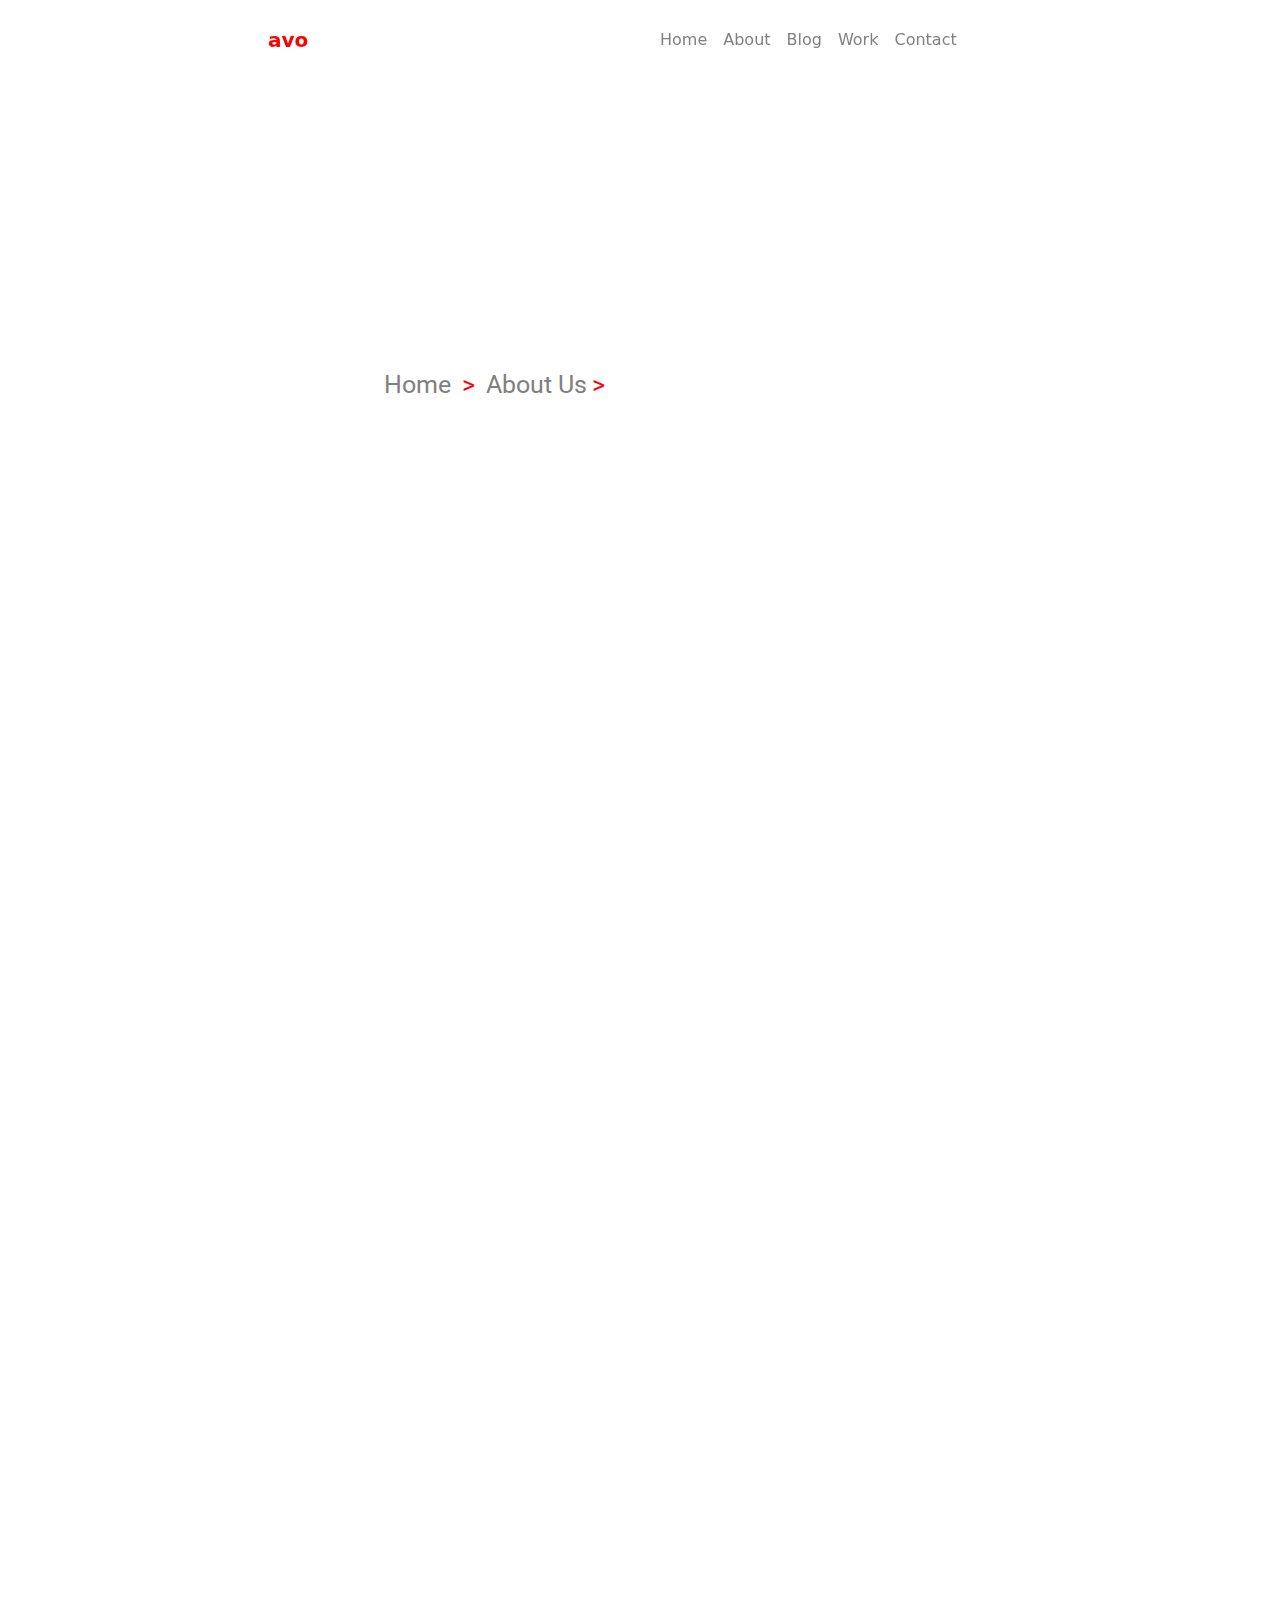
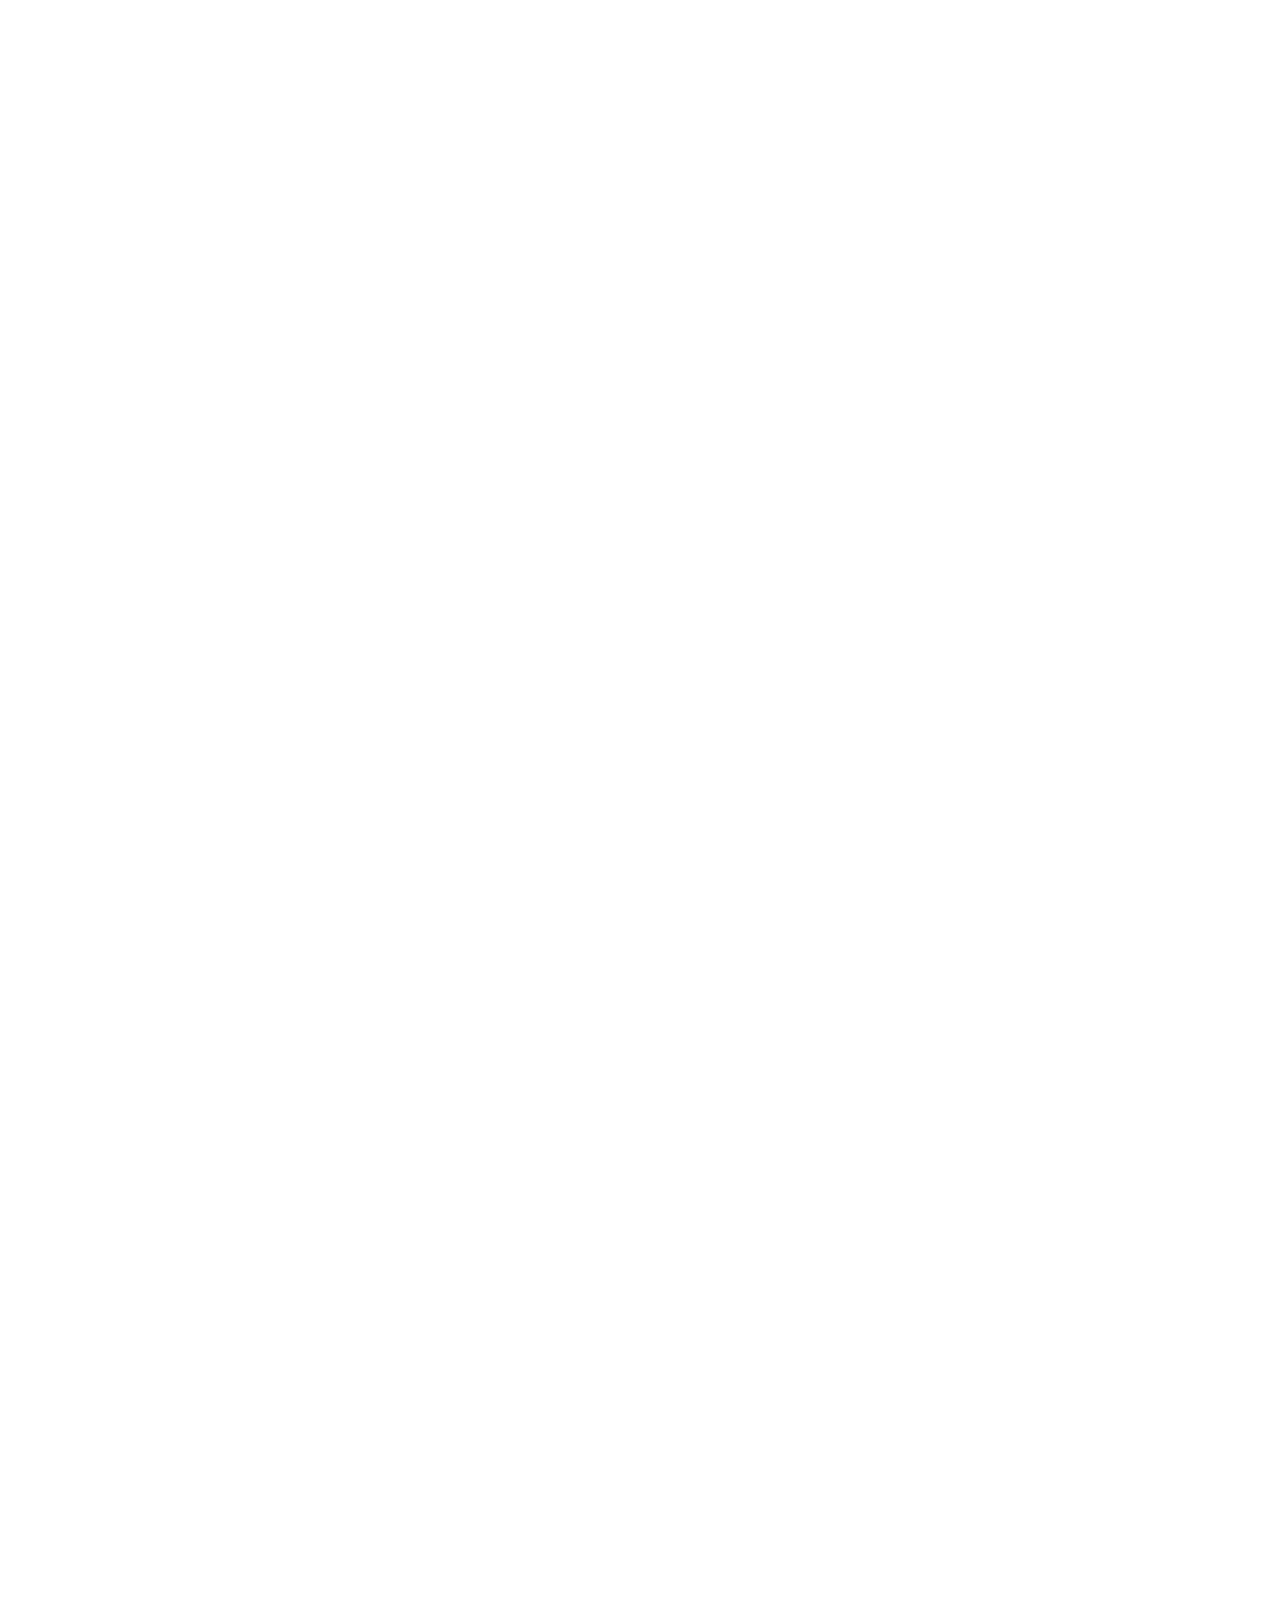
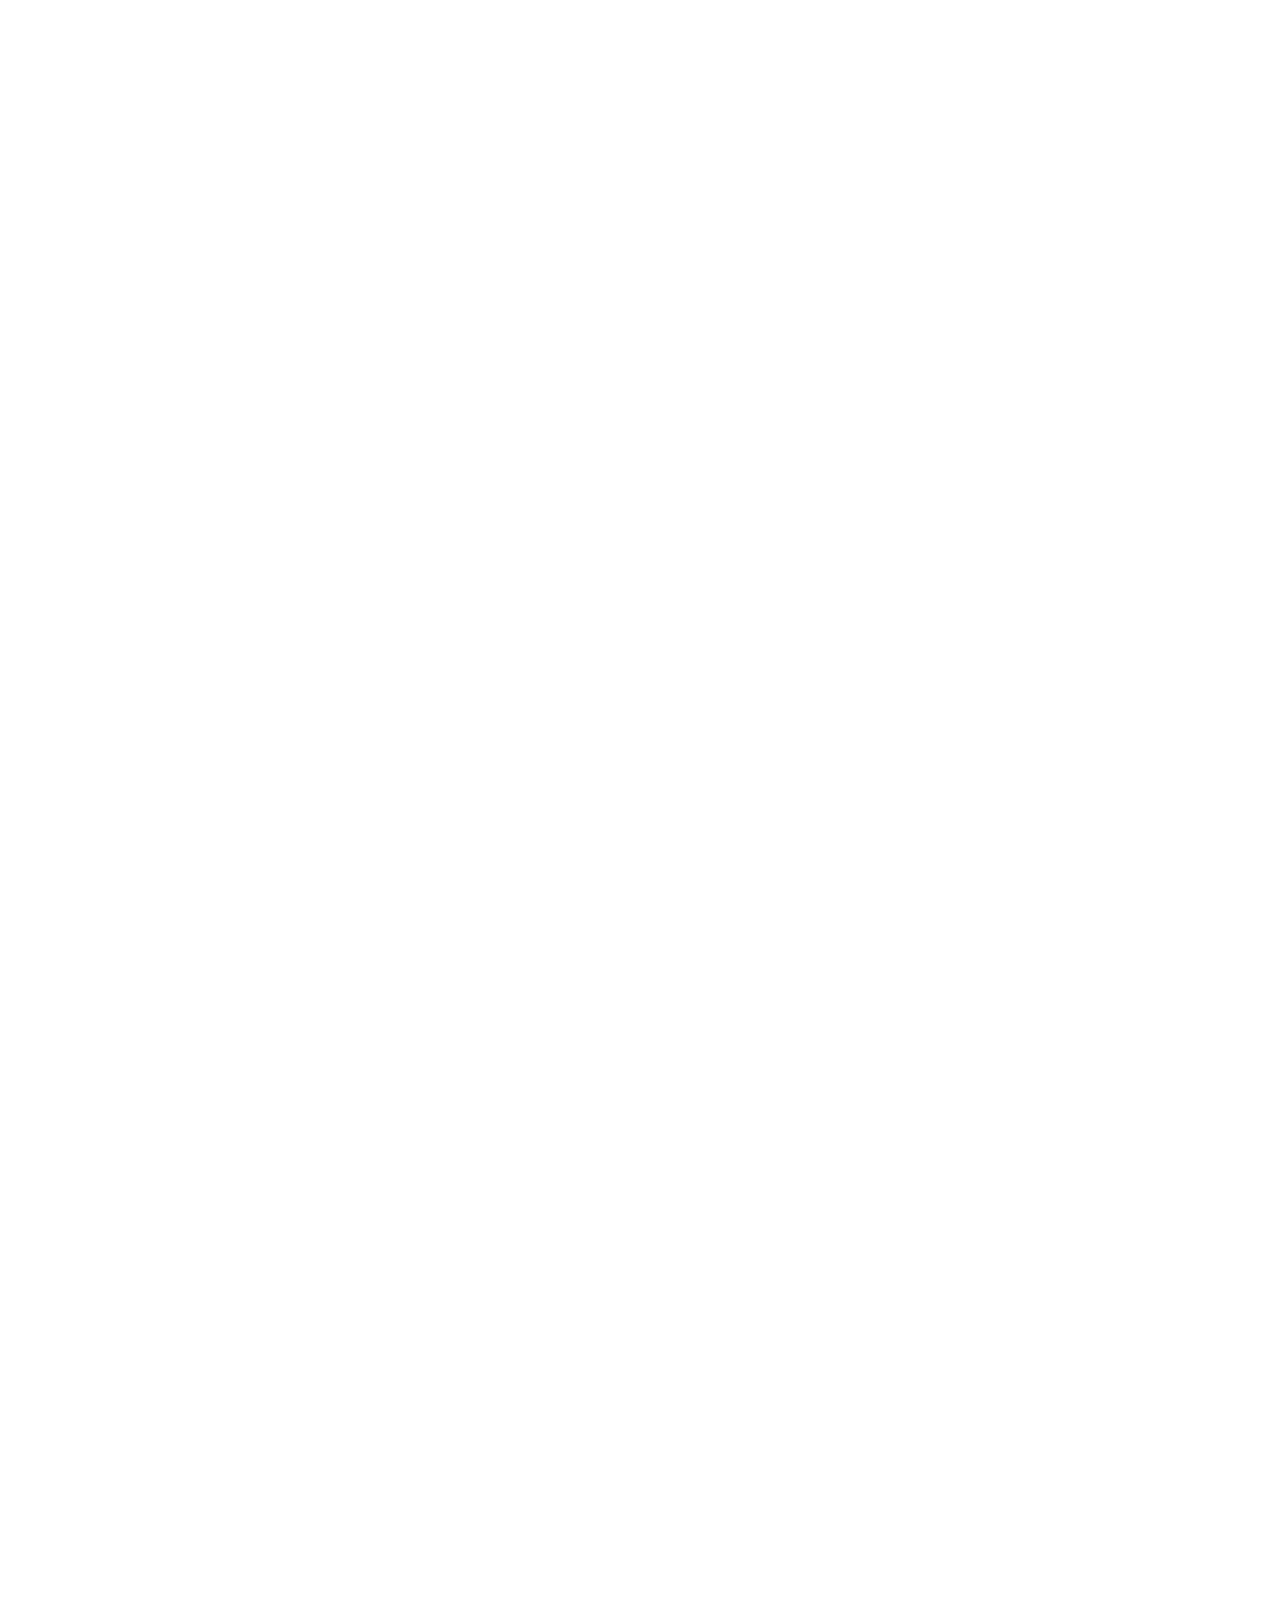
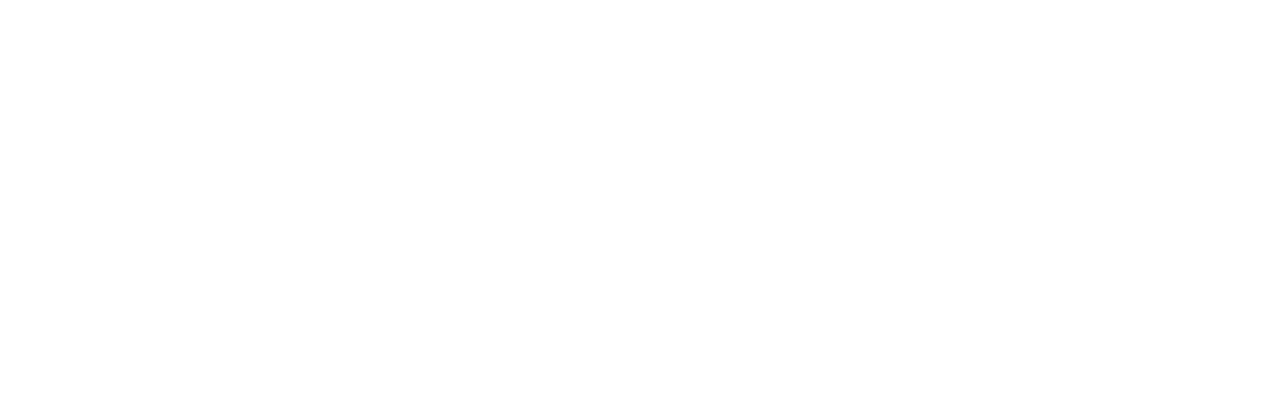
==== about.html @ 8b5bfec2 "Initial commit" ====
<!DOCTYPE html>
<html lang="en">
<head>
    <meta charset="UTF-8">
    <meta name="viewport" content="width=device-width, initial-scale=1.0">
    <meta http-equiv="X-UA-Compatible" content="IE=edge">
    <title>avo template</title>
    <link rel="stylesheet" href="about.css">
    <link rel="preconnect" href="https://fonts.googleapis.com">
    <link rel="preconnect" href="https://fonts.gstatic.com" crossorigin>
    <link href="https://fonts.googleapis.com/css2?family=Roboto:wght@400;700&display=swap" rel="stylesheet">
    <link rel="icon" href="favicon.ico" type="image/x-icon">
    <script src="about.js" defer></script>
    <link href="https://cdnjs.cloudflare.com/ajax/libs/aos/2.3.4/aos.css" rel="stylesheet">

    <link href="https://cdn.jsdelivr.net/npm/bootstrap@5.3.3/dist/css/bootstrap.min.css" rel="stylesheet" integrity="sha384-QWTKZyjpPEjISv5WaRU9OFeRpok6YctnYmDr5pNlyT2bRjXh0JMhjY6hW+ALEwIH" crossorigin="anonymous">
</head>
<body>
    <div class="About-1">
        <nav class="navbar navbar-expand-lg bg-body-Transparent">
            <div class="container-fluid ">
              <a class="navbar-brand " href="#">avo</a>
             <button class="navbar-toggler" type="button" data-bs-toggle="collapse" data-bs-target="#navbarSupportedContent" aria-controls="navbarSupportedContent" aria-expanded="false" aria-label="Toggle navigation">
  Menu
</button>
              <div class="collapse navbar-collapse item" id="navbarSupportedContent">
                <ul class="navbar-nav me-auto mb-2 mb-lg-0 ">
                  <li class="nav-item">
                    <a class="nav-link active item-1 " aria-current="page" href="index.html">Home</a>
                  </li>
                  <li class="nav-item">
                    <a class="nav-link active item-1" aria-current="page" href="about.html">About</a>
                  </li>
                  <li class="nav-item">
                    <a class="nav-link active item-1" aria-current="page" href="blog.html">Blog</a>
                  </li>
                  <li class="nav-item">
                    <a class="nav-link active item-1" aria-current="page" href="work.html">Work</a>
                  </li>
                  <li class="nav-item">
                    <a class="nav-link active item-1" aria-current="page" href="contact.html">Contact</a>
                  </li>
                </ul>
                
              </div>
            </div>
          </nav>
          <div class="about-text">
            Home <span class="separator">></span> About Us<span class="separator">></span>
          </div>
          <h2 class="Abouth">ABOUT US</h2>

    </div>
    <!--2ND DIV-->
    <div class="About-2">
        <h2>About Us</h2>
        <div class="container py-5">
          <div class="row text-center justify-content-center g-3">
            <!-- Image 1 -->
            <div class="col-12 col-md-2">
              <img src="seo.png" alt="SEO" class="custom-img mb-2">
              <p>SEO</p>
            </div>
            <!-- Image 2 -->
            <div class="col-12 col-md-2">
              <img src="web-programming.png" alt="Web Programming" class="custom-img mb-2">
              <p>Mobile App</p>
            </div>
            <!-- Image 3 -->
            <div class="col-12 col-md-2">
              <img src="layer.png" alt="Layer" class="custom-img mb-2">
              <p>Product Design</p>
            </div>
            <!-- Image 4 -->
            <div class="col-12 col-md-2">
              <img src="graphic-design.png" alt="Graphic Design" class="custom-img mb-2">
              <p>UI/UX Design</p>
            </div>
            <!-- Image 5 -->
            <div class="col-12 col-md-2">
              <img src="coding.png" alt="Coding" class="custom-img mb-2">
              <p>Web Development</p>
            </div>
          </div>
        </div>
        
        <div class="container text-center head1 ">
          <div class="row align-items-start ">
            <div class="col-lg-1.5">
            
            </div>
            <div class="col-lg-3  order-2 order-md-1 custom-container">
              <h4 class="welcome-heading ">Welcome to AVO A Personal Portfolio Web Agency</h4>
                <p class="text-section1 ">
                    Separated they live in Bookmarksgrove right at the coast of the Semantics, a large language ocean. A small river 
                    named Duden flows by their place and supplies it with the necessary regelialia. It is a paradisematic country, 
                    in which roasted parts of sentences fly into your mouth.
                </p>
            </div>
            <div class="col-lg-3 col-sm-3 order-1">
              <div class="card ">
                <img src="https://preview.colorlib.com/theme/avo/images/about.jpg " class="card-img-top " alt="...">
                
              </div>
            </div>
            <div class="col-lg-3 order-3">
              <p class="text-section">
                Far far away, behind the word mountains, far from the countries Vokalia and Consonantia, there live the blind 
                texts. Separated they live in Bookmarksgrove right at the coast of the Semantics, a large language ocean. A 
                small river named Duden flows by their place and supplies it with the necessary regelialia. It is a  paradisematic 
                country, in which roasted parts of sentences fly into your mouth.
            </p>
            <button class="view-projects-button btn">View All Projects</button>
            </div>
            <div class="col-lg-1">
            
            </div>
          </div>
          
        </div>   
        <div class="container text-center mt-5">
          <div class="row">
            <div class="col-sm-2">
            
            </div>
              <div class="col-md-3">
                <h3 class="custom-heading">
                  <span class="heading-number">1</span> Search  Engine Optimization
              </h3>
                  <p class="custom-paragraph">Far far away, behind the word mountains</p>
              </div>
              <div class="col-md-3">
                <h3 class="custom-heading">
                  <span class="heading-number">2</span> Search  Engine Optimization
              </h3>
                  <p class="custom-paragraph">Far far away, behind the word mountains</p>
              </div>
              <div class="col-md-3">
                <h3 class="custom-heading">
                  <span class="heading-number">3</span> Search Engine Optimization
              </h3>
                  <p class="custom-paragraph">Far far away, behind the word mountains</p>
              </div>
              <div class="col-sm-1">
            
              </div>
              
          </div>
      </div>
      <div class="rectangle-image-container">
        <div class="text-cont">
          <p class="get-started">Get Started</p>
          <p class="brief">Fill in the brief and get the <br>project estimate</p>
          <p class="descrip">
            Far far away, behind the word mountains, far from the<br>countries Vokalia and Consonantia, there live the blind<br> texts.
          </p>
          <button class="get-started-btn">Get Started</button>
        </div>
        <img src="https://preview.colorlib.com/theme/avo/images/bg_1.jpg" alt="Background" class="rectangle-image">
      </div>     

    </div>
    <!--3RD DIV-->
    <div class="About-3">
      <h2>EXPERT TEAM</h2>
      <div class="container">
        <div class="row text-center">
          <!-- Team Member 1 -->
          <div class="col-12 col-md-3 mb-4">
            <img src="https://preview.colorlib.com/theme/avo/images/team-1.jpg" class="img-fluid team-img" alt="Team Member 1">
            <h5 class="mt-3">John Doe</h5>
            <p1>Web Developer</p1>
          </div>
          <!-- Team Member 2 -->
          <div class="col-12 col-md-3 mb-4">
            <img src="https://preview.colorlib.com/theme/avo/images/team-2.jpg" class="img-fluid team-img" alt="Team Member 2">
            <h5 class="mt-3">Jane Smith</h5>
            <p1>Graphic Designer</p1>
          </div>
          <!-- Team Member 3 -->
          <div class="col-12 col-md-3 mb-4">
            <img src="https://preview.colorlib.com/theme/avo/images/team-3.jpg" class="img-fluid team-img" alt="Team Member 3">
            <h5 class="mt-3">Michael Lee</h5>
            <p1>Product Designer</p1>
          </div>
          <!-- Team Member 4 -->
          <div class="col-12 col-md-3 mb-4">
            <img src="https://preview.colorlib.com/theme/avo/images/team-4.jpg" class="img-fluid team-img" alt="Team Member 4">
            <h5 class="mt-3">Sarah Brown</h5>
            <p1>UI/UX Designer</p1>
          </div>
          <!-- Team Member 5 -->
          <div class="col-12 col-md-3 mb-4">
            <img src="https://preview.colorlib.com/theme/avo/images/team-5.jpg" class="img-fluid team-img" alt="Team Member 5">
            <h5 class="mt-3">Emma Wilson</h5>
            <p1>SEO Specialist</p1>
          </div>
          <!-- Team Member 6 -->
          <div class="col-12 col-md-3 mb-4">
            <img src="https://preview.colorlib.com/theme/avo/images/team-6.jpg" class="img-fluid team-img" alt="Team Member 6">
            <h5 class="mt-3">James White</h5>
            <p1>Mobile Developer</p1>
          </div>
          <!-- Team Member 7 -->
          <div class="col-12 col-md-3 mb-4">
            <img src="https://preview.colorlib.com/theme/avo/images/team-7.jpg" class="img-fluid team-img" alt="Team Member 7">
            <h5 class="mt-3">Alice Johnson</h5>
            <p1>Backend Developer</p1>
          </div>
          <!-- Team Member 8 -->
          <div class="col-12 col-md-3 mb-4">
            <img src="https://preview.colorlib.com/theme/avo/images/team-8.jpg" class="img-fluid team-img" alt="Team Member 8">
            <h5 class="mt-3">Daniel Clark</h5>
            <p1>Frontend Developer</p1>
          </div>
        </div>
      </div>
    </div>
    <!--4th div-->
    <div class="About-4">
      <h2 class="centered-heading">Clients Say About Us</h2>
      <div id="testimonialCarousel" class="carousel slide" data-bs-ride="carousel">
        <!-- Indicators -->
        <div class="carousel-indicators">
          <button type="button" data-bs-target="#testimonialCarousel" data-bs-slide-to="0" class="active" aria-current="true"></button>
          <button type="button" data-bs-target="#testimonialCarousel" data-bs-slide-to="1"></button>
        </div>
    
        <!-- Carousel Items -->
        <div class="carousel-inner">
          <!-- First Slide -->
          <div class="carousel-item active">
            <div class="d-flex justify-content-center">
              <div class="testimonial-card">
                <div class="testimonial-text">
                  <p>"Far far away, behind the word mountains,Behind the word mountains, far from the countries"</p>
                </div>
                <div class="testimonial-details">
                  <img src="https://preview.colorlib.com/theme/avo/images/person_1.jpg" alt="Profile Picture">
                  <div class="details-text">
                    <h5>Emily Clark</h5>
                    <p class="testimonial-role">HR Manager</p>
                  </div>
                </div>
              </div>
              <div class="testimonial-card">
                <div class="testimonial-text">
                  <p>"Far far away, behind the word mountains,Behind the word mountains, far from the countries."</p>
                </div>
                <div class="testimonial-details">
                  <img src="https://preview.colorlib.com/theme/avo/images/person_2.jpg" alt="Profile Picture">
                  <div class="details-text">
                    <h5>John Doe</h5>
                    <p class="testimonial-role">Team Lead</p>
                  </div>
                </div>
              </div>
              <div class="testimonial-card">
                <div class="testimonial-text">
                  <p>"Far far away, behind the word mountains,Behind the word mountains, far from the countries."</p>
                </div>
                <div class="testimonial-details">
                  <img src="https://preview.colorlib.com/theme/avo/images/person_3.jpg" alt="Profile Picture">
                  <div class="details-text">
                    <h5>Jane Smith</h5>
                    <p class="testimonial-role">Designer</p>
                  </div>
                </div>
              </div>
            </div>
          </div>
    
          <!-- Second Slide -->
          <div class="carousel-item">
            <div class="d-flex justify-content-center">
              <div class="testimonial-card">
                <div class="testimonial-text">
                  <p>"Far far away, behind the word mountains,Behind the word mountains, far from the countries"</p>
                </div>
                <div class="testimonial-details">
                  <img src="https://preview.colorlib.com/theme/avo/images/person_1.jpg" alt="Profile Picture">
                  <div class="details-text">
                    <h5>David Brown</h5>
                    <p class="testimonial-role">Engineer</p>
                  </div>
                </div>
              </div>
              <div class="testimonial-card">
                <div class="testimonial-text">
                  <p>"Far far away, behind the word mountains,Behind the word mountains, far from the countries."</p>
                </div>
                <div class="testimonial-details">
                  <img src="https://preview.colorlib.com/theme/avo/images/person_2.jpg" alt="Profile Picture">
                  <div class="details-text">
                    <h5>Sarah Connor</h5>
                    <p class="testimonial-role">Consultant</p>
                  </div>
                </div>
              </div>
              <div class="testimonial-card">
                <div class="testimonial-text">
                  <p>"Far far away, behind the word mountains,Behind the word mountains, far from the countries."</p>
                </div>
                <div class="testimonial-details">
                  <img src="https://preview.colorlib.com/theme/avo/images/person_3.jpg" alt="Profile Picture">
                  <div class="details-text">
                    <h5>Alex Turner</h5>
                    <p class="testimonial-role">Artist</p>
                  </div>
                </div>
              </div>
            </div>
          </div>
        </div>
      </div>

    </div>
    <!--5th div-->
    
      <footer class="footer">
        <div class="container">
          <div class="row">
            <!-- Logo and Description -->
            <div class="col-lg-3 col-md-6 mb-4">
              <h5 class="text-uppercase fw-bold text-light">avo</h5>
              <p class="text-light">Far far away, behind the word mountains, far from the countries.</p>
              <div class="d-flex">
                <a href="#" class="text-light me-3"><i class="fab fa-twitter"></i></a>
                <a href="#" class="text-light me-3"><i class="fab fa-facebook-f"></i></a>
                <a href="#" class="text-light"><i class="fab fa-instagram"></i></a>
              </div>
            </div>
    
            <!-- Community Links -->
            <div class="col-lg-2 col-md-6 mb-4">
              <h5 class="text-uppercase fw-bold text-light">Community</h5>
              <ul class="list-unstyled">
                <li><a href="#" class="text-light">Projects</a></li>
                <li><a href="#" class="text-light">Team</a></li>
                <li><a href="#" class="text-light">Reviews</a></li>
                <li><a href="#" class="text-light">FAQs</a></li>
              </ul>
            </div>
    
            <!-- About Us -->
            <div class="col-lg-2 col-md-6 mb-4">
              <h5 class="text-uppercase fw-bold text-light">About Us</h5>
              <ul class="list-unstyled">
                <li><a href="#" class="text-light">Our Story</a></li>
                <li><a href="#" class="text-light">Meet the Team</a></li>
                <li><a href="#" class="text-light">Careers</a></li>
              </ul>
            </div>
    
            <!-- Company Links -->
            <div class="col-lg-2 col-md-6 mb-4">
              <h5 class="text-uppercase fw-bold text-light">Company</h5>
              <ul class="list-unstyled">
                <li><a href="#" class="text-light">About Us</a></li>
                <li><a href="#" class="text-light">Press</a></li>
                <li><a href="#" class="text-light">Contact</a></li>
                <li><a href="#" class="text-light">Careers</a></li>
              </ul>
            </div>
    
            <!-- Contact Us -->
            <div class="col-lg-3 col-md-6 mb-4">
              <h5 class="text-uppercase fw-bold text-light">Have a Questions?</h5>
              <p class="text-light">203 Fake St., Mountain View, San Francisco, California, USA</p>
              <p class="text-light">+2 392 3929 210</p>
              <p class="text-light">info@yourdomain.com</p>
            </div>
          </div>
        </div>
    
        <!-- Copyright Text -->
        <div class="text-center text-light py-3">
          <p>Copyright ©2024 All rights reserved | This template is made with <span class="text-danger">❤</span> by Colorlib</p>
        </div>
      </footer>
    
    
    <link href="https://cdn.jsdelivr.net/npm/bootstrap@5.3.0-alpha1/dist/css/bootstrap.min.css" rel="stylesheet">

<!-- Bootstrap JS Bundle -->
<script src="https://cdn.jsdelivr.net/npm/bootstrap@5.3.0-alpha1/dist/js/bootstrap.bundle.min.js"></script>

    <script src="https://cdn.jsdelivr.net/npm/bootstrap@5.3.3/dist/js/bootstrap.bundle.min.js" integrity="sha384-YvpcrYf0tY3lHB60NNkmXc5s9fDVZLESaAA55NDzOxhy9GkcIdslK1eN7N6jIeHz" crossorigin="anonymous"></script>
</body>
---- about.css ----
html, body {
    margin: 0;
    padding: 0;
    height: 100%;
    font-family: 'Poppins', sans-serif;
    box-sizing: border-box;
    overflow-x: hidden; 
  
  }
  .About-1 {
    background-image: url('https://preview.colorlib.com/theme/avo/images/bg_2.jpg');
    background-size: cover; /* Ensures the image covers the entire div */
    background-position: center; /* Centers the image */
    background-repeat: no-repeat; /* Prevents the image from repeating */
    height: 700px; /* Adjust the height of the div as needed */
    width: 100%; /* Sets the div to span the full width of the page */
    
}
.about-text {
    position: absolute;
    top:50%; /* Distance from the bottom of the div */
    left: 28%; /* Position 30% from the left */
    font-family: Arial, sans-serif; /* Choose a clean font */
    font-size: 18px; /* Adjust the text size */
    color: gray; /* Default color for text */
  }
  
  .separator {
    color: red; /* Red color for the ">" */
    margin: 0 5px; /* Space around the separator */
  }
  .Abouth{
    position: absolute;
    color:white;
    top:55%;
    left:28%;
    font-family: Arial, sans-serif; 
    font-weight: bold;

  }
.navbar {
    position: fixed;
    top: 0;
    left: 0;
    right: 0;
    z-index: 1000; /* Ensure the navbar stays above other content */
    background-color: transparent; /* Transparent background for the navbar */
  }
  .navbar-brand{
    font-weight: bold !important; 
    top: 20px;
    position: fixed !important;
    color:red !important;
    padding-left: 20%;
  }
  .item{
    top: 20px;
    position: fixed;
   padding-left: 50%;
  }
  .item-1{
    color:gray !important;
    

  }
  .item-1:hover{
    color:red!important;
    

  }
  .about-text{
    
    position: relative;
    top: 50%;
    left: 30%;
    font-family: 'Roboto', sans-serif;
    font-size: 25px;
    color: gray;
    
  }
  .Abouth{
    left: 30%;
    position: relative;
  }
  /*2nd style*/
.About-2{
width: 100%;
height: 2000px;
background-color: white;
clip-path: polygon(0% 0%, 70% 5%, 100% 0%, 100% 100%, 0% 100%);
margin-top: -200px;
display: flex;
flex-direction: column;
align-items: center;
position: relative;
padding-top: 300px;
z-index: 10;
}
.About-2 h2 {
    margin-top: 150px;
    font-size: 55px;
    color: #000;
    font-family: sans-serif;
    margin-bottom: 30px;
  }
  /* Add spacing around images if needed */
/* Custom image size */
/* Custom image size */
.custom-img {
  width: 80px; /* Adjust the size of the images */
  height: auto; /* Maintain aspect ratio */
  margin: 0 auto; /* Center the image horizontally */
}

/* Optional: Style the text */
p {
  font-size: 14px;
  font-weight: 500;
  margin-top: 5px; /* Reduce space between the image and text */
}

/* Reduce column spacing */
.row.g-1 {
  --bs-gutter-x: 0.3rem; /* Horizontal gap between images */
  --bs-gutter-y: 0.3rem; /* Vertical gap between images */
}

.content .col img{
  width: 100px; /* Adjust icon size */
  height: 100px;
  object-fit: contain; /* Ensures proper scaling without distortion */
  transition: transform 0.3s;
}
.head1 .welcome-heading {
  color: black !important;
  text-align: right;
  padding-left: 130px;
  font-size: 20px;
}

.head1 .text-section1 {
  color: gray;
  text-align: right;
  font-size: 17px;
}

.head1 .text-section {
  text-align: left;
  color: gray;
  font-size: 17px;
}

.head1 .btn {
  background-color: rgb(206, 39, 39);
  color: white;
  padding: 5px 20px; /* Reduce padding to decrease the button size */
  font-size: 14px; /* Optional: Adjust font size if needed */
  border: none; /* Optional: Remove border if not required */
  border-radius: 5px; /* Optional: Add rounded corners */
  box-sizing: border-box; /* Ensures padding doesn't affect width */
  display: inline-block; /* Keeps the button inline */
  position: relative; /* Allows positioning */
 right: 80px; /* Moves the button horizontally (adjust as needed) */
}
.card {
width: 20rem !important;
height: 22rem !important;
}
.card img {
width: 100%; /* Image takes full width of the card */
height: 100%; /* Fill the height of the card */
object-fit: cover; /* Ensure the image covers the card area without distortion */
} @media (max-width: 768px) {

  .About-2{
    
    height: 3500px;
    
    clip-path: polygon(0% 0%, 70% 2%, 100% 0%, 100% 100%, 0% 100%);
  }
  .custom-container {
    padding-left: 0 !important; /* Remove left padding */
    margin-left: 10px; /* Small margin from left */
  }

  .welcome-heading {
    font-size: 24px; /* Adjust font size */
    font-family: 'Roboto', sans-serif;
    color: gray;
    text-align: left !important; /* Align text to the left */
    padding-left: 0 !important;
    margin: 0 !important;
    max-width: 50%;
  }

  .text-section1 {
    text-align: justify !important; /* Justify text alignment */
    margin-bottom: 15px; /* Add space below the section */
    line-height: 1.6; 
    max-width: 90%;/* Adjust line height for better readability */
  }

  .text-section {
    text-align: justify !important;
    max-width: 90%;
     
  }

  .view-projects-button.btn {
    display: block; /* Ensure the button behaves like a block element */
    text-align: left !important; /* Align button text to the left */
    margin-left: 70px !important; /* Add small margin from the left */
    margin-top: 20px; /* Add space above the button */
    padding: 10px 15px; /* Adjust button padding */
    font-size: 16px; /* Adjust font size */
    width: auto; /* Keep width based on content */
  }

  /* Image Adjustments */
  .card {
    width: 100%; /* Card takes full width on small screens */
    height: 100%; /* Height adjusts automatically on small screens */
  }

  .card img {
    width: 100% !important; /* Image takes full width of its parent container */
    height: 100%; /* Maintain aspect ratio on smaller screens */
    object-fit: cover; /* Ensure image covers the container */
  }
  .rectangle-image-container {
    overflow: visible; /* Ensure text is not cut off */
  }

  .rectangle-image {
    width: 100vw; /* Full screen width for smaller devices */
    height: auto; /* Maintain aspect ratio */
    border-radius: 0; /* Remove border-radius for full-width layout */
  }

  .text-cont {
    margin-left: 32%; /* Adjust text alignment for smaller screens */
    width: 90%; /* Ensure text fits inside the image */
  }

  .brief {
    font-size: 20px; /* Adjust font size */
  }

  .descrip {
    font-size: 14px;
    max-width: 70%;
    justify-content: end; /* Adjust font size for smaller screens */
  }

  .get-started-btn {
    font-size: 14px; /* Reduce button font size */
    padding: 8px 16px;
  }
}

.custom-heading {
  display: flex; /* Use flexbox to align the number and heading */
  align-items: center; /* Vertically center the number and heading */
  font-size: 24px; /* Set font size for the heading */
  color: #333; /* Default heading color */
  margin-bottom: 15px;
  max-width: 70%; /* Space below the heading */
}

.heading-number {
  font-size: 50px; /* Large font size for the number */
  color: rgb(219, 45, 45); /* Red color for the number */
  font-weight: bold; /* Make the number bold */
  margin-right: 10px; /* Space between the number and the heading text */
  text-decoration: underline rgb(202, 177, 177); /* Underline the number */
}
.custom-paragraph {
  font-size: 18px; /* Increase font size for paragraphs */
  color: gray; /* Change paragraph text color */
  line-height: 1.6; /* Adjust line height for better readability */
  margin-top: 10px; /* Add space above the paragraph */
  text-align: justify; /* Justify text alignment */
}
.rectangle-image-container {
  position: relative; /* Allows positioning of text over the image */
  display: flex;
  justify-content: center;
  align-items: center;
  margin-top: 20px;
}

.text-cont {
  position: absolute;
  left: 20px; /* Adjust to control the text's position from the left */
  top: 50%; /* Vertically center the text */
  transform: translateY(-50%); /* Adjust for proper vertical centering */
  color: white; /* Default text color for visibility on the image */
  max-width: 50%; /* Restricts the text width */
}

.get-started {
  color: red;
  font-size: 16px; /* Normal font size */
  margin: 0 0 10px 0;
}

.brief {
  font-weight: bold;
  font-size: 24px; /* Larger font size */
  margin: 0 0 10px 0;
}

.descrip{
  color: grey;
  font-size: 16px; /* Same size as "Get Started" */
  margin: 0;
}

.rectangle-image {
  width: 1000px; /* Adjust the image size */
  height: 350px;
  object-fit: cover;
  border-radius: 10px;
  box-shadow: 0 4px 8px rgba(0, 0, 0, 0.1);
}
.get-started-btn {
  display: inline-block;
  background-color: red; /* Red background */
  color: white; /* White text */
  padding: 10px 20px; /* Add some padding for the button */
  font-size: 16px; /* Button text size */
  font-weight: bold; /* Make the text bold */
  border: none; /* Remove the default border */
  border-radius: 5px; /* Rounded corners */
  cursor: pointer; /* Pointer cursor on hover */
  margin-top: 10px; /* Add some space above the button */
  text-transform: uppercase; /* Optional: Make the text uppercase */
}

.get-started-btn:hover {
  background-color: darkred; /* Darker red on hover */
  transition: background-color 0.3s ease; /* Smooth hover effect */
}
/*3RD DIV STYLE*/
.About-3 {
  width: 100vw; /* Full screen width */
  height: 1500px; /* Adjust height as needed */
  background-color: #f4f4f4; /* Light gray background */
  clip-path: polygon(0 4%, 35% 0, 100% 4%, 100% 100%, 0 100%);
  position: relative; /* To allow absolute positioning of the image */
  overflow: hidden; /* Ensures image doesn’t overflow outside the div */
}
.About-3 h2 {
  font-weight: bolder;
  text-align: center; /* Centers the text horizontally */
  padding-top: 160px; /* Adds top padding to move the h2 down from the top */
  margin-top: 0;
  font-size: 40px;
  color: rgb(43, 38, 38);
  font-family: sans-serif;
  margin-bottom: 30px;
  z-index: 2; /* Ensures text appears above the image */
}
.team-img {
  width: 250px; /* Set a specific width for the images */
  height: 250px; /* Set a specific height for the images */
   /* Add slight rounding to the images */
  object-fit: cover; /* Ensures the image doesn't distort */
  
}


h5 {
  font-weight: bold;
  font-size: 18px;
  color: black;
}

p1 {
  font-size: 14px;
  color: RED;
}
@media (max-width: 768px) {

  .About-3{
    
    height: 4000px;
    
    clip-path: polygon(0% 0%, 70% 1%, 100% 0%, 100% 100%, 0% 100%);
  }
}
/*4th div*/
.About-4{
  width: 100%;
  height: 1000px;
  background-color: white;
  clip-path: polygon(0% 0%, 70% 10%, 100% 0%, 100% 100%, 0% 100%);
  margin-top: -400px;
  display: flex;
  flex-direction: column;
  align-items: center;
  position: relative;
  padding-top: 300px;
  z-index: 10;
}

.centered-heading {
  font-size: 45px;
  font-weight: bold;
  color: black;
  text-align: center;
  margin-bottom: 30px;
}

.carousel-indicators {
  display: flex;
  justify-content: center;
  margin-top: 20px;
}

button[data-bs-slide-to] {
  display: inline-block;
  width: 10px;
  height: 10px;
  border-radius: 50%;
  background-color: gray;
  border: none;
  margin: 0 5px;
  cursor: pointer;
}

button[data-bs-slide-to].active {
  background-color: black;
}

.testimonial-card {
  display: flex;
  flex-direction: column;
  align-items: center;
  justify-content: flex-start;
  background-color: #f8f9fa;
  border-radius: 10px;
  padding: 20px;
  width: 300px;
  margin: 10px;
  box-shadow: 0 4px 6px rgba(0, 0, 0, 0.1);
}

.testimonial-text {
  margin-bottom: 20px;
  text-align: center;
}

.testimonial-details {
  display: flex;
  align-items: center;
  gap: 15px;
}

.testimonial-details img {
  width: 60px;
  height: 60px;
  border-radius: 50%;
}

.details-text h5 {
  margin: 0;
  font-weight: bold;
}
/*5th div*/
.footer {
  height: 600px;
  background-color: black; 
  clip-path: polygon(0% 0%, 70% 20%, 100% 5%, 100% 100%, 0% 100%);/* Keep the background black inside footer */
  position: relative; /* Ensure it stays inside v-shaped div */
  color: white; /* Text color */
  padding-top: 200px;
}

.footer .container {
  max-width: 1200px; /* Adjust based on your design */
}

.footer h5 {
  font-size: 18px;
  margin-bottom: 20px;
}

.footer .list-unstyled li a {
  color: #ddd;
  text-decoration: none;
  transition: color 0.3s ease;
}

.footer .list-unstyled li a:hover {
  color: #fff;
}

.text-light {
  color: #ccc !important; /* Ensure footer text stays light */
}

.text-center {
  text-align: center;
}

.text-danger {
  color: red; /* Heart color */
}
@media (max-width: 767px) {
  .footer {
    height: auto;
    padding-top: 100px;
    clip-path: polygon(0% 5%, 70% 9%, 100% 5%, 100% 100%, 0% 100%);
     /* Allow the div height to adjust on small screens */
     /* Reset margin-top to avoid overlap */
  }

  

  .footer .container {
    padding-left: 15px;
    padding-right: 15px;
  }

  .footer h5 {
    font-size: 16px;
  }

  .footer .list-unstyled li a {
    font-size: 14px;
  }

  .footer .row {
    text-align: center; /* Center footer content on smaller screens */
  }

  .footer .col-lg-3, .footer .col-md-6 {
    margin-bottom: 20px;
  }
}
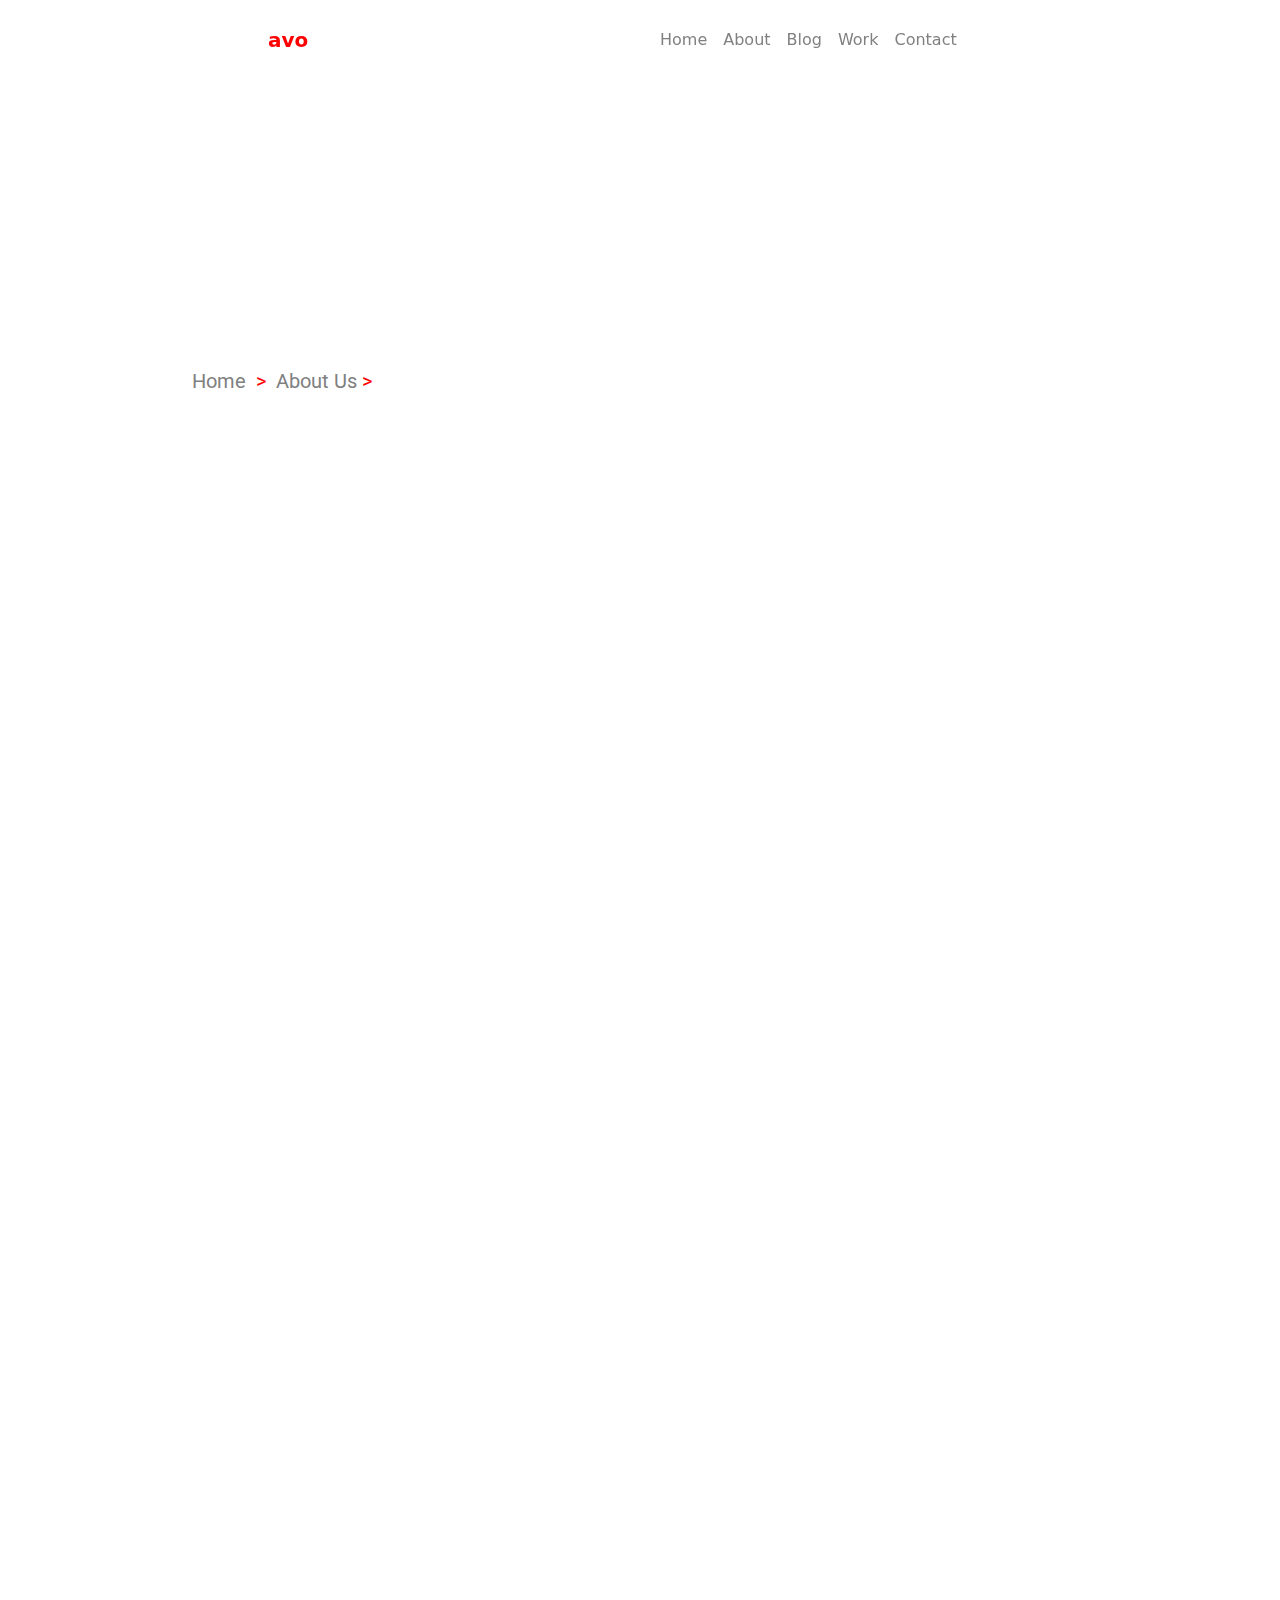
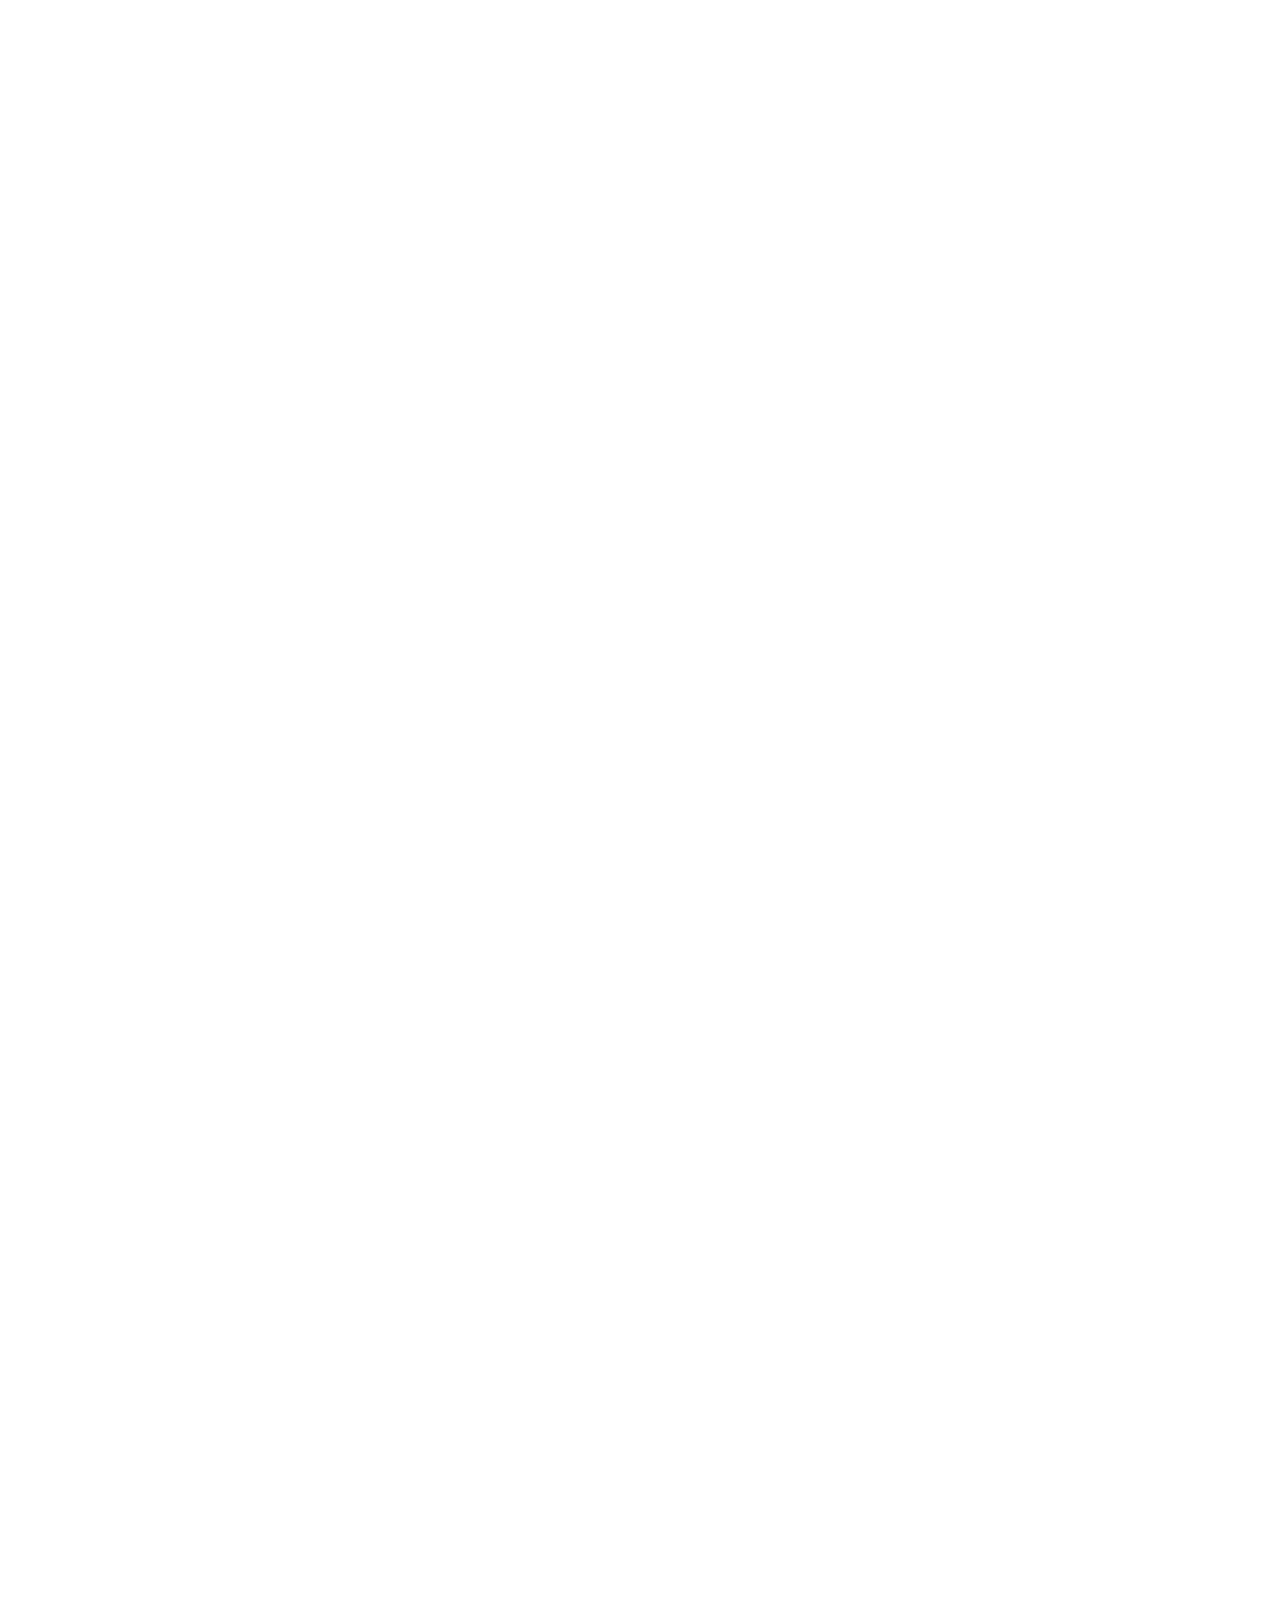
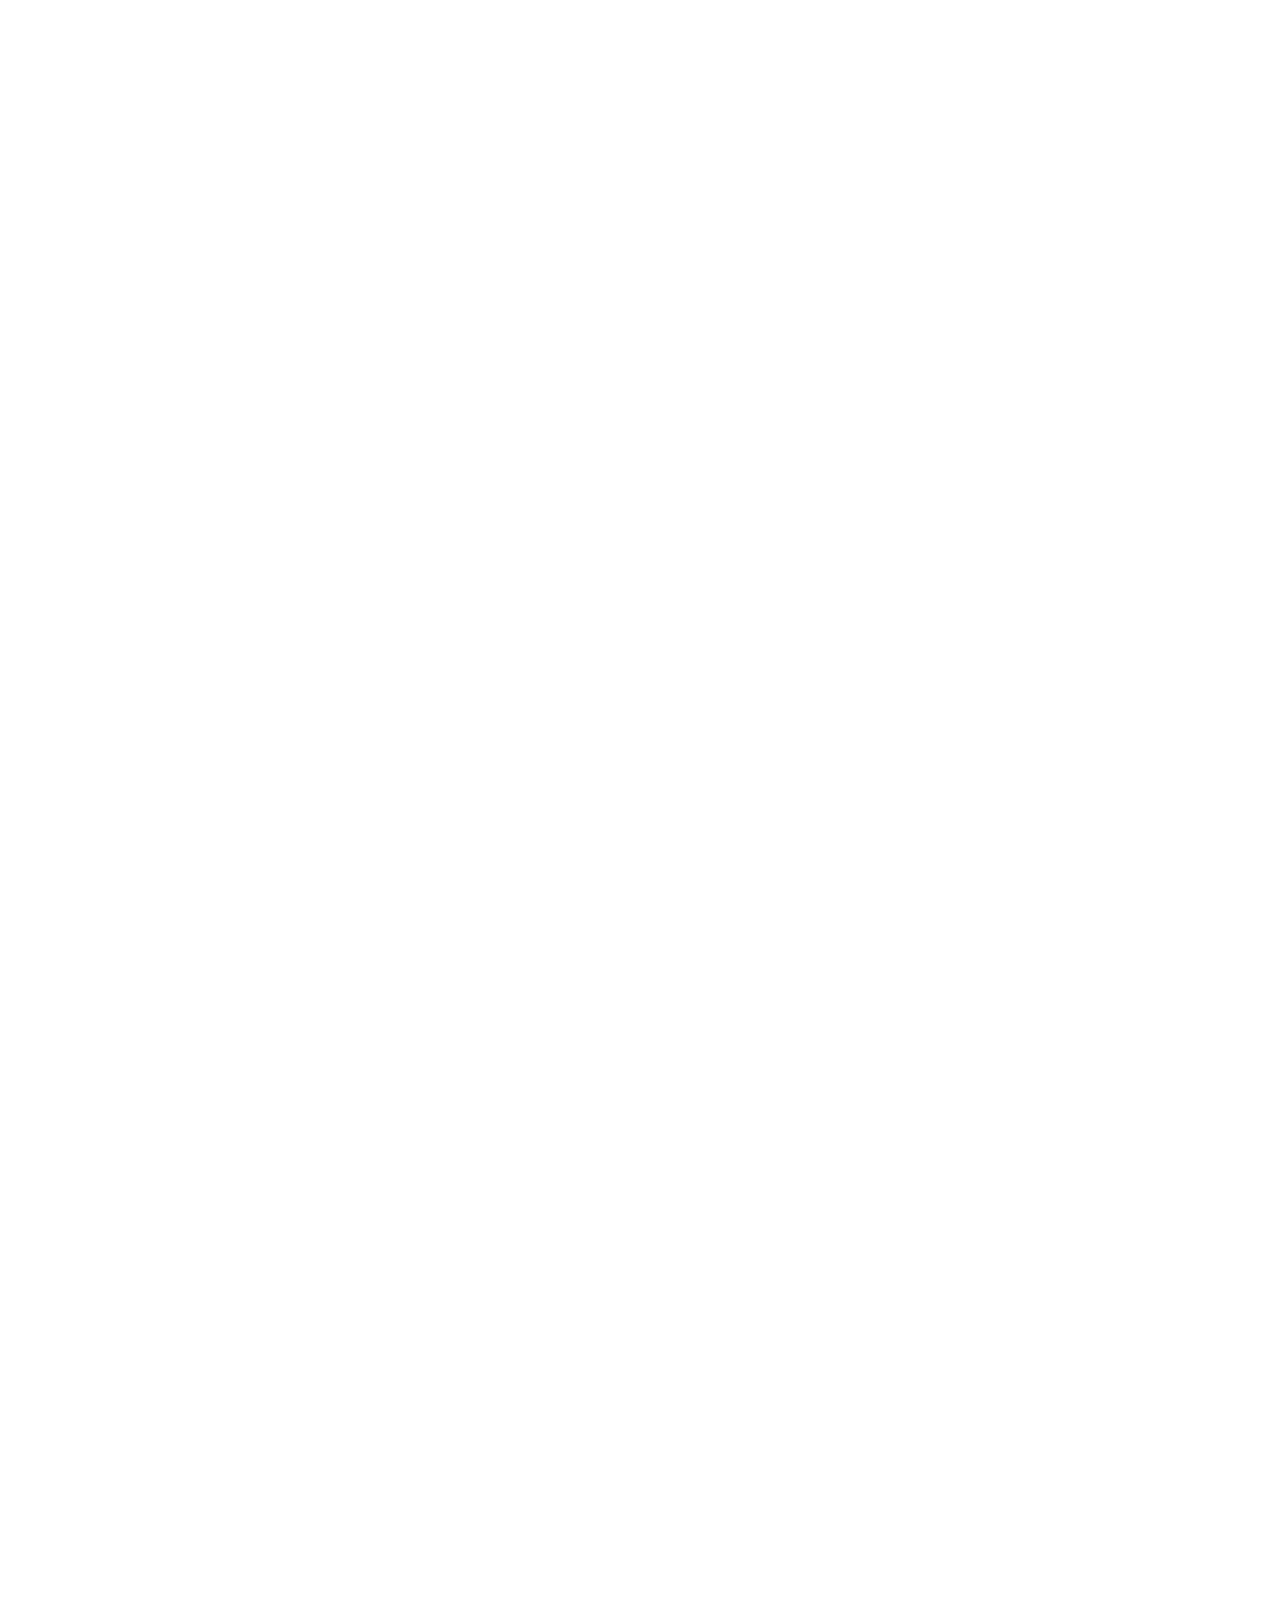
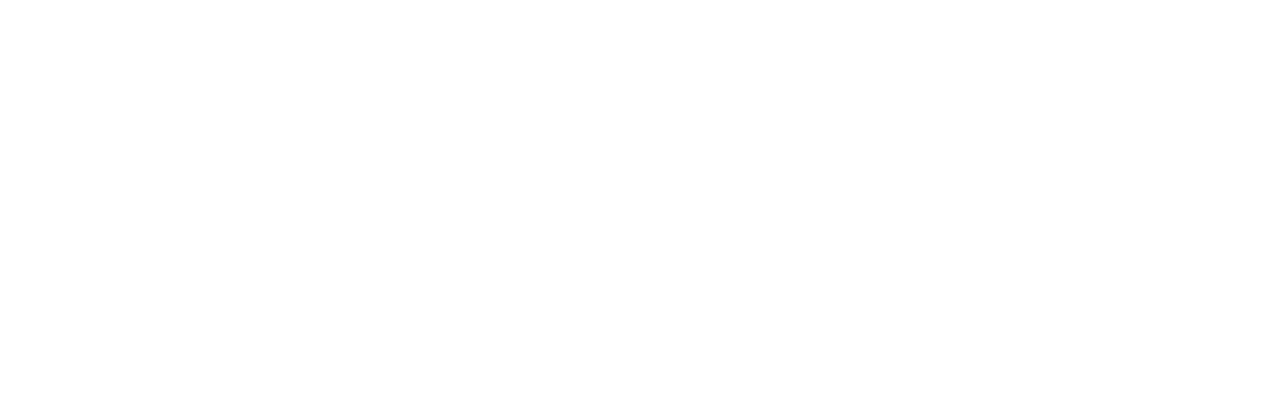
==== commit bfb0e5aa: "Updated homepage and added new pages" ====
--- a/about.html
+++ b/about.html
@@ -48,7 +48,7 @@
           <div class="about-text">
             Home <span class="separator">></span> About Us<span class="separator">></span>
           </div>
-          <h2 class="Abouth">ABOUT US</h2>
+          <h2 class="Abouth">About Us</h2>
 
     </div>
     <!--2ND DIV-->
--- a/about.css
+++ b/about.css
@@ -34,6 +34,7 @@
     color:white;
     top:55%;
     left:28%;
+    font-size: 22px;
     font-family: Arial, sans-serif; 
     font-weight: bold;
 
@@ -68,19 +69,75 @@
     
 
   }
+  .navbar-toggler {
+    color: gray!important;
+    background-color: transparent; /* Transparent background */
+    border: none; /* No border */
+    font-size: 16px; /* Font size for "Menu" */
+    font-weight: bold; /* Bold text */
+    position: fixed;
+    right: 20px;
+    top: 20px;
+  }
+  .navbar-toggler:hover {
+    color: red; /* Hover effect */
+  } 
+  @media (max-width: 768px) {
+    .navbar-collapse {
+      background-color: black; /* White background for dropdown */
+      position: absolute; /* Position over content */
+      top: 50px; /* Adjust as needed */
+      left: 0;
+      right: 0;
+      z-index: 1000; /* Ensure it is above other content */
+      padding: 20px; /* Space inside the box */
+      box-shadow: 0px 4px 6px rgba(0, 0, 0, 0.1); /* Optional: subtle shadow */
+    }
+  
+    .navbar-nav {
+      display: flex;
+      flex-direction: column; /* Stack items vertically */
+      justify-content: center; /* Center items vertically */
+      align-items: center; /* Center items horizontally */
+      min-height: 200px; /* Adjust height of the box */
+    }
+  
+    .navbar-nav .nav-item {
+      margin: 10px 0; /* Space between items */
+    }
+  
+    .navbar-nav .nav-link {
+      color:white!important; /* Text color */
+      font-size: 18px; /* Font size */
+    }
+  
+    .navbar-nav .nav-link:hover {
+      color: red !important; /* Hover effect */
+    }
+  
+    .navbar-toggler {
+      background-color: black; /* Black menu button */
+      color: white; /* White text */
+      border: 2px solid white; /* Optional: Border around the button */
+      font-size: 16px; /* Font size */
+      padding: 5px 10px; /* Padding for the button */
+    }
+  }
   .about-text{
     
     position: relative;
     top: 50%;
-    left: 30%;
+    left: 15%;
     font-family: 'Roboto', sans-serif;
-    font-size: 25px;
+    font-size: 20px;
     color: gray;
     
   }
   .Abouth{
-    left: 30%;
+    left: 15%;
     position: relative;
+    top:50%;
+    font-size: 20px;
   }
   /*2nd style*/
 .About-2{
@@ -173,10 +230,10 @@
 } @media (max-width: 768px) {
 
   .About-2{
-    
+    clip-path: none;
     height: 3500px;
     
-    clip-path: polygon(0% 0%, 70% 2%, 100% 0%, 100% 100%, 0% 100%);
+    
   }
   .custom-container {
     padding-left: 0 !important; /* Remove left padding */
@@ -511,7 +568,7 @@
   .footer {
     height: auto;
     padding-top: 100px;
-    clip-path: polygon(0% 5%, 70% 9%, 100% 5%, 100% 100%, 0% 100%);
+    clip-path: none;
      /* Allow the div height to adjust on small screens */
      /* Reset margin-top to avoid overlap */
   }
